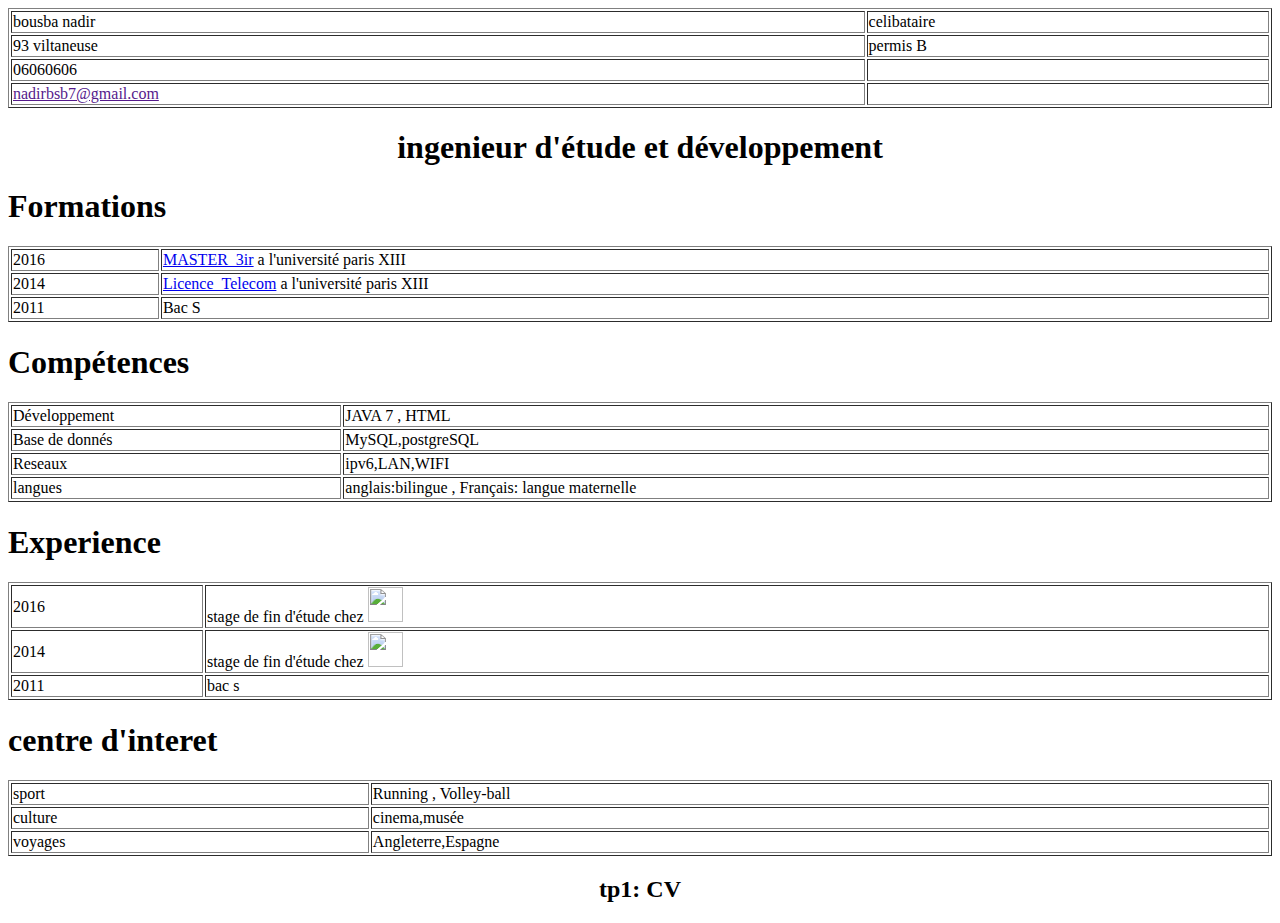
==== index.html @ 407c046e "Add files via upload" ====
<!doctype html>
<html>
    <head>
        <meta charset="utf-8">
        <meta http-equiv="x-ua-compatible" content="ie=edge">
        <title>TP1</title>
        <meta name="description" content="">
        <meta name="viewport" content="width=device-width, initial-scale=1">

        <link rel="apple-touch-icon" href="apple-touch-icon.png">
        <!-- Place favicon.ico in the root directory -->

        <style>
         
        </style>
        
        <!-- Code à dé-commenter si besoin de fichier CSS ou JS -->
        <link rel="stylesheet" href="cv.css">
        <!--<script src="main.js"></script>-->
    </head>
    <body>        
        <table width="100%" border="1">  
        <tr>
            <td>bousba nadir</td> <td>celibataire</td> 
        </tr> 
        <tr>
                <td>93 viltaneuse</td> <td>permis B</td> 
        </tr> 
        <tr>
                <td>06060606</td> <td></td> 
        </tr> 
        <tr>
                <td>     <a href="">nadirbsb7@gmail.com</a>       </td> <td></td> 
        </tr> 

        </table>
        <h1 style="text-align: center;" >ingenieur d'étude et développement</h1>
        <h1>Formations </h1>
        <table width="100%" border="1">  
                <tr>
                    <td>2016</td> <td><a href="formations.html">MASTER_3ir</a> a l'université paris XIII</td> 
                </tr> 
                <tr>
                        <td>2014</td> <td><a href="#">Licence_Telecom</a> a l'université paris XIII</td> 
                </tr> 
                <tr>
                        <td>2011</td> <td>Bac S</td> 
                </tr> 
         </table> 
         <h1>Compétences </h1> 
         <table width="100%" border="1">  
                <tr>
                    <td>Développement</td> <td>JAVA 7 , HTML</td> 
                </tr> 
                <tr>
                        <td>Base de donnés</td> <td>MySQL,postgreSQL</td> 
                </tr> 
                <tr>
                        <td>Reseaux</td> <td>ipv6,LAN,WIFI</td> 
                </tr> 
                <tr>
                        <td>langues</td> <td>anglais:bilingue , Français: langue maternelle</td> 
                </tr> 
            </table>
           <h1>Experience</h1>
           <table width="100%" border="1">  
                <tr>
                    <td>2016</td> <td>stage de fin d'étude chez <img style="width:35px;height:35px;" src="https://upload.wikimedia.org/wikipedia/commons/c/c8/Orange_logo.svg" </td> 
                </tr> 
                <tr>
                        <td>2014</td> <td>stage de fin d'étude chez <img style="width:35px;height:35px;" src="https://upload.wikimedia.org/wikipedia/fr/e/ea/EDF.svg" </td> 
                </tr> 
                <tr>
                        <td>2011</td> <td>bac s</td> 
                </tr> 

                </table> 
                <h1>centre d'interet</h1> 
                <table width="100%" border="1">  
                        <tr>
                            <td>sport</td> <td>Running , Volley-ball</td> 
                        </tr> 
                        <tr>
                                <td>culture</td> <td>cinema,musée</td> 
                        </tr> 
                        <tr>
                                <td>voyages</td> <td>Angleterre,Espagne</td> 
                        </tr> 
                    </table> 
        <h2 style="text-align: center">tp1: CV</h2>
    </body>
</html>
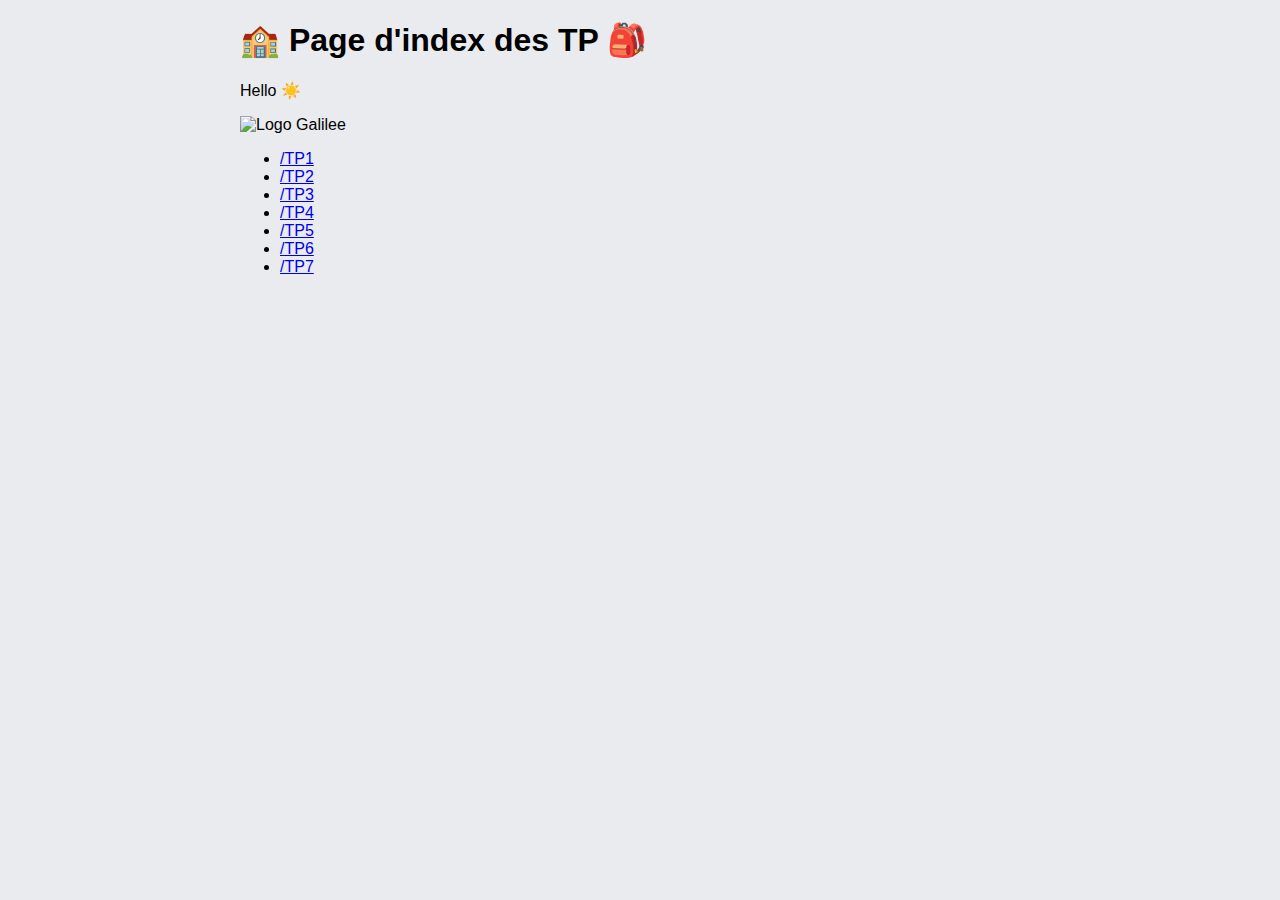
==== commit 32f91e37: "Add files via upload" ====
--- a/index.html
+++ b/index.html
@@ -3,7 +3,7 @@
     <head>
         <meta charset="utf-8">
         <meta http-equiv="x-ua-compatible" content="ie=edge">
-        <title>TP1</title>
+        <title>🏫 Index des TP</title>
         <meta name="description" content="">
         <meta name="viewport" content="width=device-width, initial-scale=1">
 
@@ -11,82 +11,47 @@
         <!-- Place favicon.ico in the root directory -->
 
         <style>
-         
+          body{
+              background-color: #e9ebee;              
+              font-family: system, -apple-system, ".SFNSText-Regular", "San Francisco", "Roboto", "Segoe UI", "Helvetica Neue", "Lucida Grande", sans-serif;
+              font-size: 16px;
+              margin: 0 auto;
+              max-width: 800px;              
+          }
         </style>
         
         <!-- Code à dé-commenter si besoin de fichier CSS ou JS -->
-        <link rel="stylesheet" href="cv.css">
+        <!--<link rel="stylesheet" href="style.css">-->
         <!--<script src="main.js"></script>-->
     </head>
     <body>        
-        <table width="100%" border="1">  
-        <tr>
-            <td>bousba nadir</td> <td>celibataire</td> 
-        </tr> 
-        <tr>
-                <td>93 viltaneuse</td> <td>permis B</td> 
-        </tr> 
-        <tr>
-                <td>06060606</td> <td></td> 
-        </tr> 
-        <tr>
-                <td>     <a href="">nadirbsb7@gmail.com</a>       </td> <td></td> 
-        </tr> 
-
-        </table>
-        <h1 style="text-align: center;" >ingenieur d'étude et développement</h1>
-        <h1>Formations </h1>
-        <table width="100%" border="1">  
-                <tr>
-                    <td>2016</td> <td><a href="formations.html">MASTER_3ir</a> a l'université paris XIII</td> 
-                </tr> 
-                <tr>
-                        <td>2014</td> <td><a href="#">Licence_Telecom</a> a l'université paris XIII</td> 
-                </tr> 
-                <tr>
-                        <td>2011</td> <td>Bac S</td> 
-                </tr> 
-         </table> 
-         <h1>Compétences </h1> 
-         <table width="100%" border="1">  
-                <tr>
-                    <td>Développement</td> <td>JAVA 7 , HTML</td> 
-                </tr> 
-                <tr>
-                        <td>Base de donnés</td> <td>MySQL,postgreSQL</td> 
-                </tr> 
-                <tr>
-                        <td>Reseaux</td> <td>ipv6,LAN,WIFI</td> 
-                </tr> 
-                <tr>
-                        <td>langues</td> <td>anglais:bilingue , Français: langue maternelle</td> 
-                </tr> 
-            </table>
-           <h1>Experience</h1>
-           <table width="100%" border="1">  
-                <tr>
-                    <td>2016</td> <td>stage de fin d'étude chez <img style="width:35px;height:35px;" src="https://upload.wikimedia.org/wikipedia/commons/c/c8/Orange_logo.svg" </td> 
-                </tr> 
-                <tr>
-                        <td>2014</td> <td>stage de fin d'étude chez <img style="width:35px;height:35px;" src="https://upload.wikimedia.org/wikipedia/fr/e/ea/EDF.svg" </td> 
-                </tr> 
-                <tr>
-                        <td>2011</td> <td>bac s</td> 
-                </tr> 
-
-                </table> 
-                <h1>centre d'interet</h1> 
-                <table width="100%" border="1">  
-                        <tr>
-                            <td>sport</td> <td>Running , Volley-ball</td> 
-                        </tr> 
-                        <tr>
-                                <td>culture</td> <td>cinema,musée</td> 
-                        </tr> 
-                        <tr>
-                                <td>voyages</td> <td>Angleterre,Espagne</td> 
-                        </tr> 
-                    </table> 
-        <h2 style="text-align: center">tp1: CV</h2>
+        <h1>🏫 Page d'index des TP 🎒</h1>
+        <!-- Add your site or application content here -->
+        <p>Hello ☀️️</p>
+        <img src="galilee.png" alt="Logo Galilee"/>
+      
+      <ul>
+        <li>
+          <a href="tp1/index.html">/TP1</a>
+        </li>
+        <li>
+          <a href="tp2/index.html">/TP2</a>
+        </li>
+        <li>
+          <a href="tp3/index.html">/TP3</a>
+        </li>
+        <li>
+          <a href="tp4/index.html">/TP4</a>
+        </li>
+        <li>
+          <a href="tp5/index.html">/TP5</a>
+        </li>
+        <li>
+          <a href="tp6/index.html">/TP6</a>
+        </li>
+        <li>
+          <a href="tp7/index.html">/TP7</a>
+        </li>
+      </ul>
     </body>
 </html>
